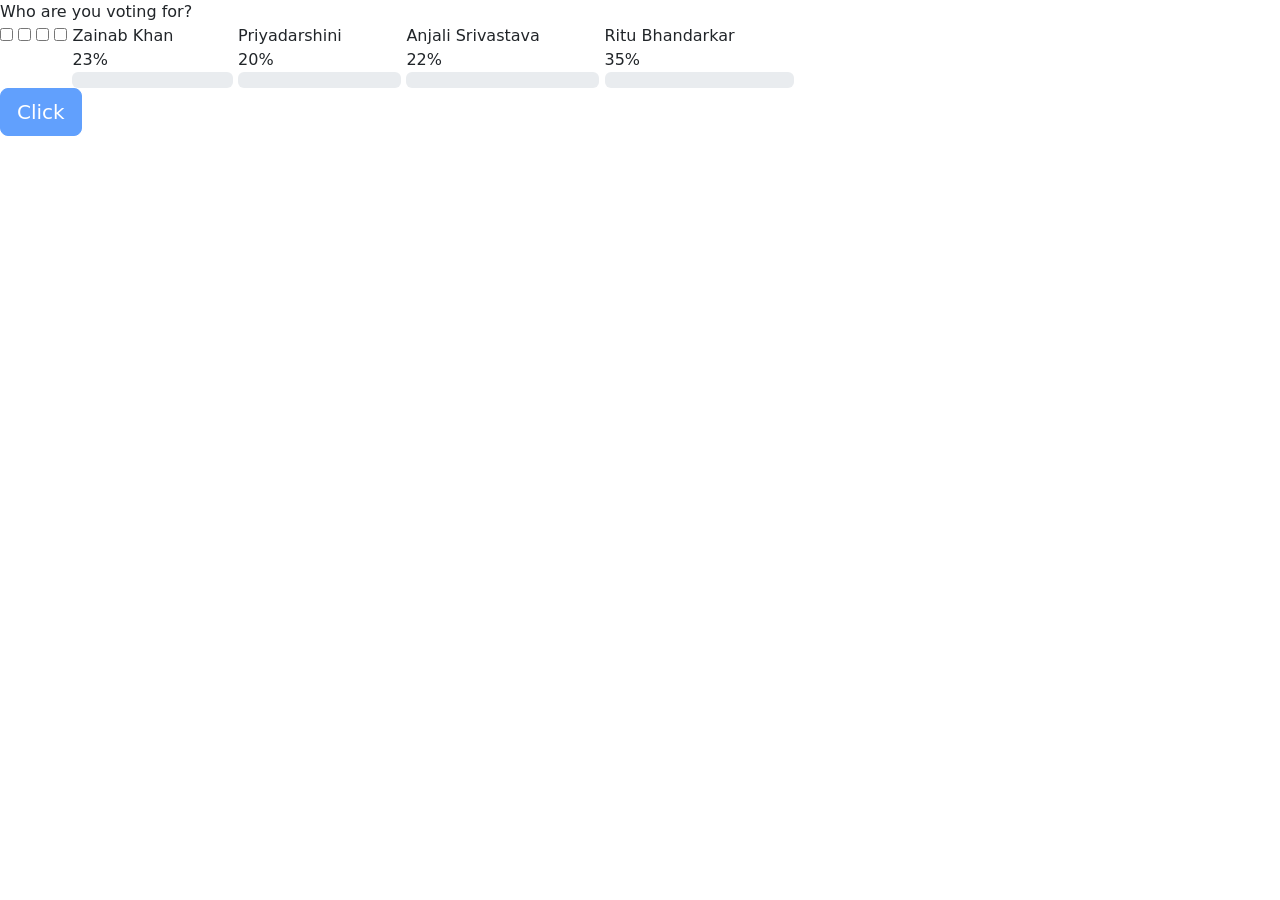
==== index.html @ 694f1a03 "Add files via upload" ====
<!DOCTYPE html>
<!-- Created By MultiWebPress - www.multiwebpress.com -->
<html lang="en">
<head>
  <meta charset="UTF-8">
  <meta name="viewport" content="width=device-width, initial-scale=1.0">
  <title>Vote for Your Favorite</title>
  <link rel="stylesheet" href="css/style.css">
  <link href="https://cdn.jsdelivr.net/npm/bootstrap@5.0.2/dist/css/bootstrap.min.css" rel="stylesheet" >
  <script src="https://cdn.jsdelivr.net/npm/bootstrap@5.0.2/dist/js/bootstrap.bundle.min.js"></script>
</head>
<body>
  <div class="wrapper">
    <header>Who are you voting for? <br></header>
    <div class="poll-area">
      <input type="checkbox" name="poll" id="opt-1">
      <input type="checkbox" name="poll" id="opt-2">
      <input type="checkbox" name="poll" id="opt-3">
      <input type="checkbox" name="poll" id="opt-4">
      <label for="opt-1" class="opt-1">
        <div class="row">
          <div class="column">
            <span class="circle"></span>
            <span class="text">Zainab Khan</span>
          </div>
          <span class="percent">23%</span>
        </div>
        <div class="progress" id="pstyle1" style='--w:23;'></div>
      </label>
      <label for="opt-2" class="opt-2">
        <div class="row">
          <div class="column">
            <span class="circle"></span>
            <span class="text">Priyadarshini</span>
          </div>
          <span class="percent">20%</span>
        </div>
        <div class="progress" id="pstyle2" style='--w:20;'></div>
      </label>
      <label for="opt-3" class="opt-3">
        <div class="row">
          <div class="column">
            <span class="circle"></span>
            <span class="text">Anjali Srivastava</span>
          </div>
          <span class="percent">22%</span>
        </div>
        <div class="progress" id="pstyle3" style='--w:22;'></div>
      </label>
      <label for="opt-4" class="opt-4">
        <div class="row">
          <div class="column">
            <span class="circle"></span>
            <span class="text">Ritu Bhandarkar</span>
          </div>
          <span class="percent">35%</span>
        </div>
        <div class="progress" id="pstyle4" style='--w:35;'></div>
      </label>
    </div>
      <a >
        <button id="sendNewSms" class="btn btn-primary btn-lg" disabled="true">Click</button>
      </a>
  </div>
  <script src="javascript/script.js"></script>
</body>
</html>
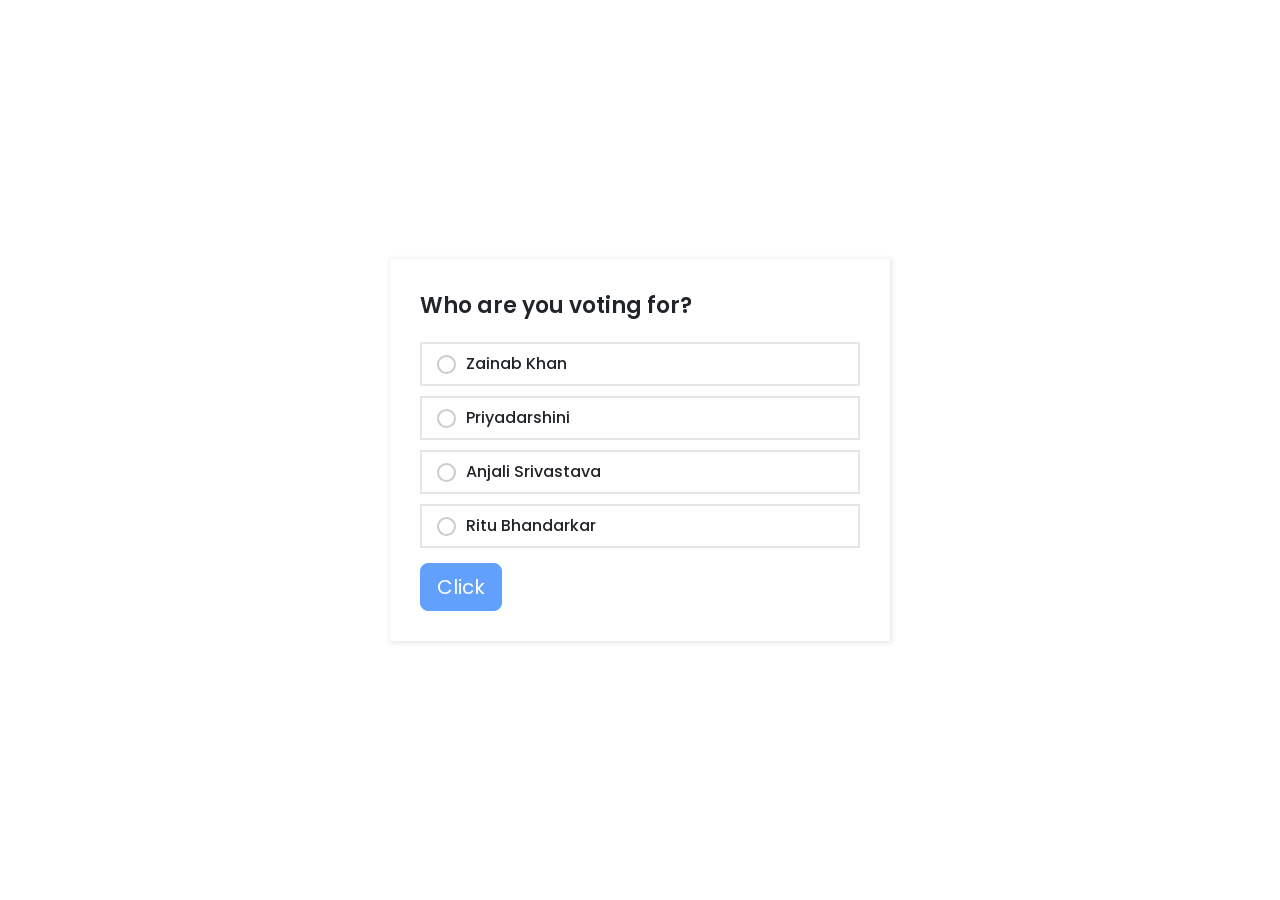
==== commit d3cbf6cc: "Update index.html" ====
--- a/index.html
+++ b/index.html
@@ -5,7 +5,7 @@
   <meta charset="UTF-8">
   <meta name="viewport" content="width=device-width, initial-scale=1.0">
   <title>Vote for Your Favorite</title>
-  <link rel="stylesheet" href="css/style.css">
+  <link rel="stylesheet" href="style.css">
   <link href="https://cdn.jsdelivr.net/npm/bootstrap@5.0.2/dist/css/bootstrap.min.css" rel="stylesheet" >
   <script src="https://cdn.jsdelivr.net/npm/bootstrap@5.0.2/dist/js/bootstrap.bundle.min.js"></script>
 </head>
--- a/style.css
+++ b/style.css
@@ -0,0 +1,177 @@
+@import url('https://fonts.googleapis.com/css2?family=Poppins:wght@200;300;400;500;600;700&display=swap');
+*{
+  margin: 0;
+  padding: 0;
+  box-sizing: border-box;
+  font-family: 'Poppins', sans-serif;
+}
+body{
+  display: flex;
+  align-items: center;
+  justify-content: center;
+  min-height: 100vh;
+  background: FAFAFA;
+}
+.wrapper{
+  padding: 30px;
+  background: #fff;
+  max-width: 500px;
+  width: 100%;
+  box-shadow: 1px 1px 5px 1px rgba(0,0,0,0.1);
+}
+
+@media (max-width:675px){
+    .wrapper{
+        max-width: 300px;
+}
+}
+
+.wrapper header{
+  font-size: 22px;
+  font-weight: 600;
+}
+.wrapper .poll-area{
+  margin: 20px 0 15px 0;
+}
+.poll-area label{
+  display: block;
+  margin-bottom: 10px;
+  padding: 8px 15px;
+  border: 2px solid #e6e6e6;
+  transition: all 0.2s ease;
+}
+
+label.opt-1.selected { 
+    border: 2px solid #cf2d00;
+}
+
+label.opt-2.selected {
+    border: 2px solid #4bcc00;
+}
+
+label.opt-3.selected {
+    border: 2px solid #cfbd00;
+}
+
+label.opt-4.selected {
+    border: 2px solid #01638c;
+}
+
+div#pstyle1::after {
+    background: #cf2d00 !important;
+}
+
+div#pstyle2::after {
+    background: #4bcc00 !important;
+}
+
+div#pstyle3::after {
+    background:  #cfbd00 !important;
+}
+
+div#pstyle4::after {
+    background: #01638c !important;
+}
+
+label.opt-1.selected .row .circle{
+    border-color: #cf2d00 !important;
+  }
+
+  label.opt-2.selected .row .circle{
+    border-color: #4bcc00 !important;
+  }
+
+  label.opt-3.selected .row .circle{
+    border-color: #cfbd00 !important;
+  }
+  
+  label.opt-4.selected .row .circle{
+    border-color: #01638c !important;
+  }
+
+
+label.opt-1 .row .circle::after{
+    background: #cf2d00 !important;
+  }
+
+  label.opt-2 .row .circle::after{
+    background: #4bcc00 !important;
+}
+
+  label.opt-3 .row .circle::after{
+    background: #cfbd00 !important;
+  }
+
+  label.opt-4 .row .circle::after{
+    background: #01638c !important;
+  }
+
+label .row{
+  display: flex;
+  pointer-events: none;
+  justify-content: space-between;
+}
+label .row .column{
+  display: flex;
+  align-items: center;
+}
+label .row .circle{
+  height: 19px;
+  width: 19px;
+  display: block;
+  border: 2px solid #ccc;
+  border-radius: 50%;
+  margin-right: 10px;
+  position: relative;
+}
+label .row .circle::after{
+  content: "";
+  height: 11px;
+  width: 11px;
+  border-radius: inherit;
+  position: absolute;
+  left: 2px;
+  top: 2px;
+  display: none;
+}
+.poll-area label:hover .row .circle::after{
+  display: block;
+  background: #e6e6e6;
+}
+label.selected .row .circle::after{
+  display: block;
+}
+label .row span{
+  font-size: 16px;
+  font-weight: 500;
+}
+label .row .percent{
+  display: none;
+}
+label .progress{
+  height: 7px;
+  width: 100%;
+  position: relative;
+  background: #f0f0f0;
+  margin: 8px 0 3px 0;
+  border-radius: 30px;
+  display: none;
+  pointer-events: none;
+}
+label .progress:after{
+  position: absolute;
+  content: "";
+  height: 100%;
+  background: #ccc;
+  width: calc(1% * var(--w));
+  border-radius: inherit;
+  transition: all 0.2s ease;
+}
+label.selectall .progress,
+label.selectall .row .percent{
+  display: block;
+}
+input[type="radio"],
+input[type="checkbox"]{
+  display: none;
+}
